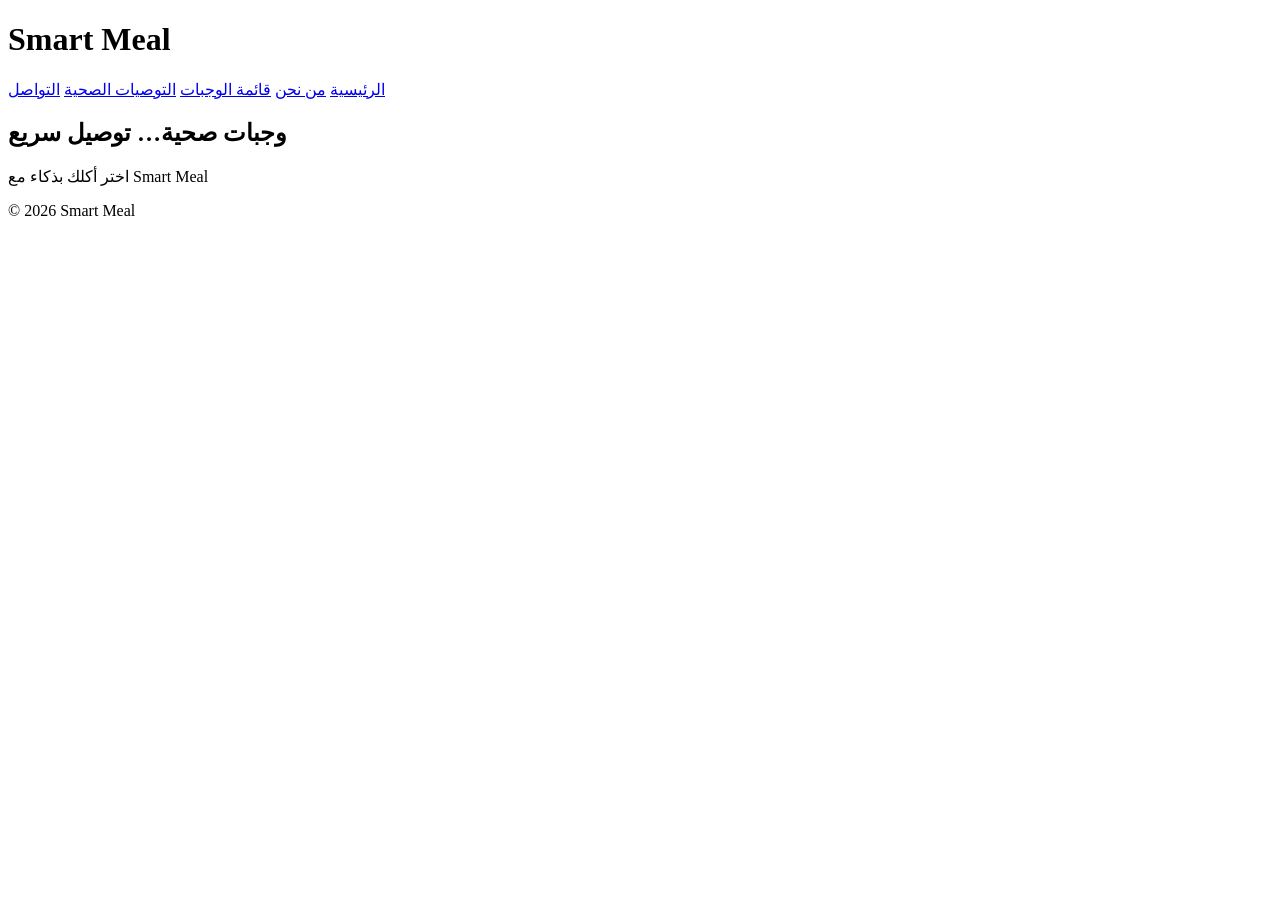
==== index.html @ e7d6c773 "Add initial HTML structure for Smart Meal website" ====
<!DOCTYPE html>
<html lang="ar">
<head>
    <meta charset="UTF-8">
    <title>Smart Meal</title>
    <link rel="stylesheet" href="style.css">
</head>
<body>

<header>
    <h1>Smart Meal</h1>
    <nav>
        <a href="#">الرئيسية</a>
        <a href="#">من نحن</a>
        <a href="#">قائمة الوجبات</a>
        <a href="#">التوصيات الصحية</a>
        <a href="#">التواصل</a>
    </nav>
</header>

<section class="hero">
    <h2>وجبات صحية… توصيل سريع</h2>
    <p>اختر أكلك بذكاء مع Smart Meal</p>
</section>

<footer>
    <p>© 2026 Smart Meal</p>
</footer>

</body>
</html>
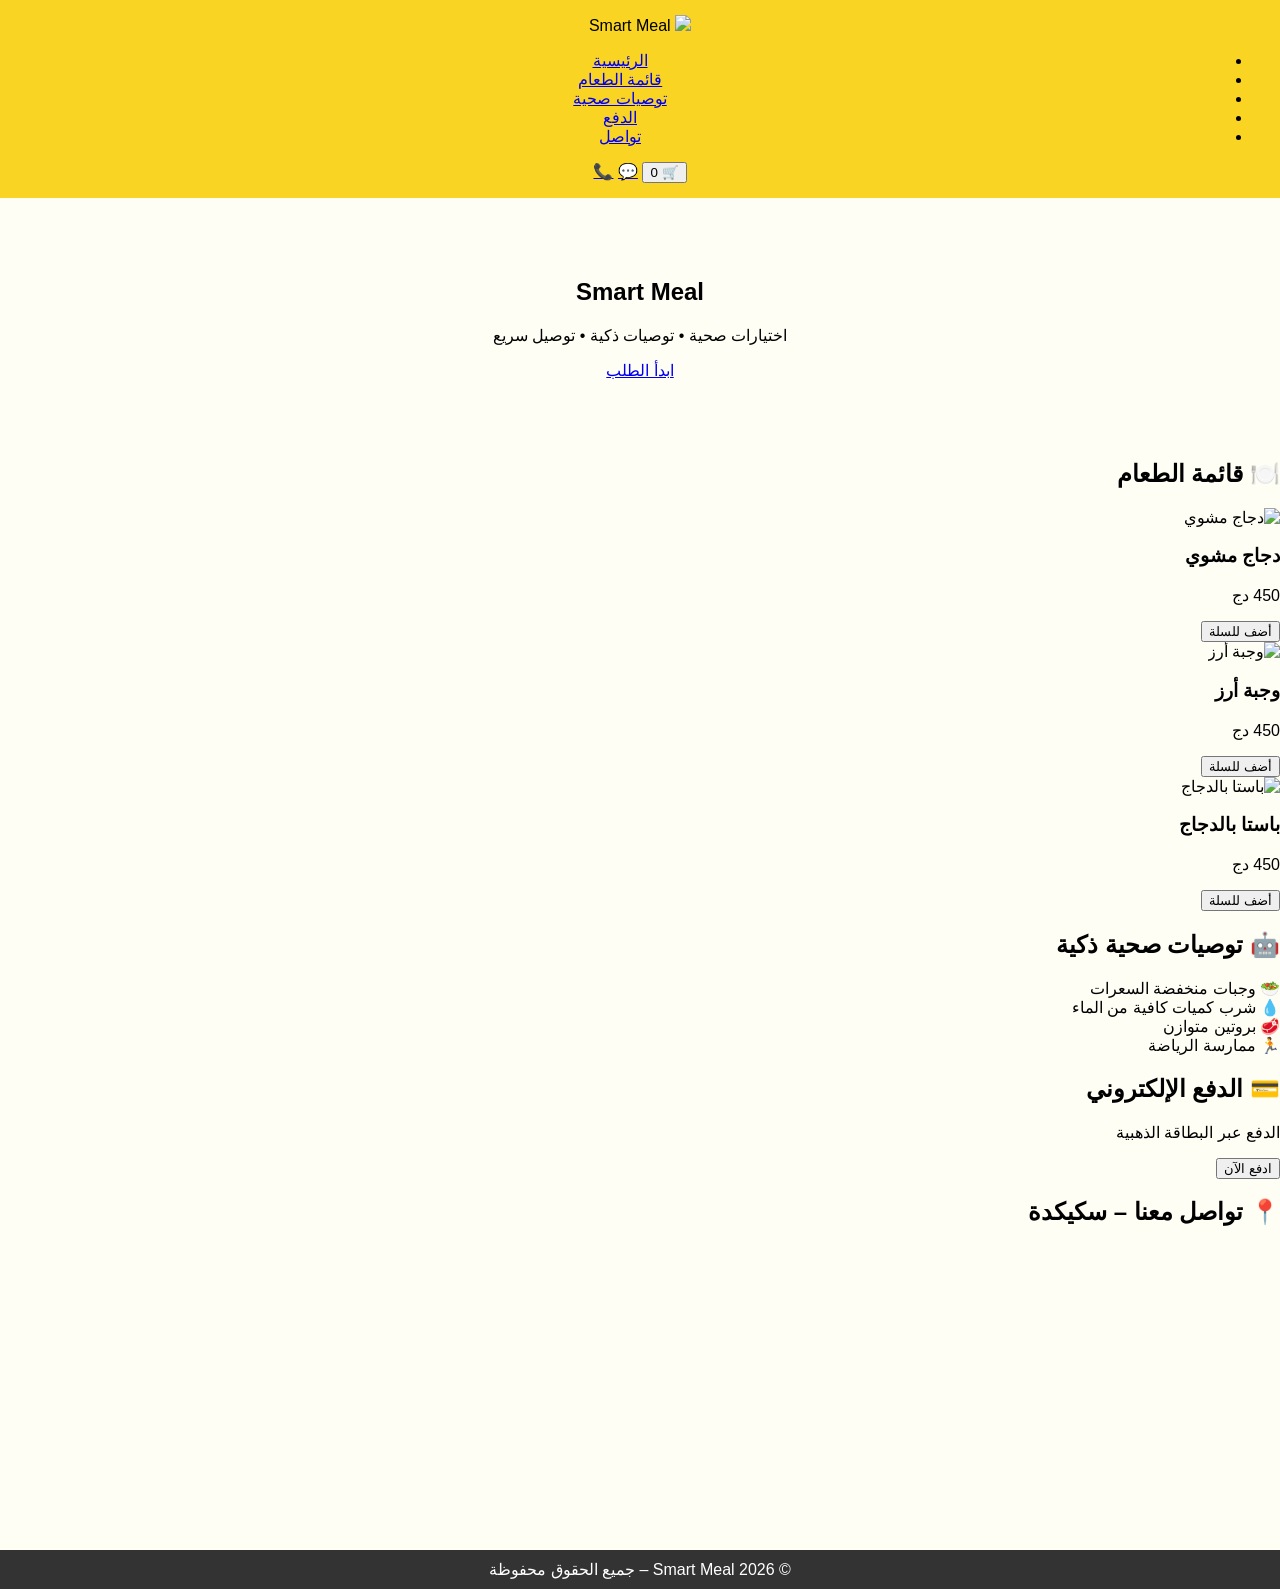
==== commit f14aafb8: "Add initial HTML structure for Smart Meal website" ====
--- a/index.html
+++ b/index.html
@@ -1,31 +1,105 @@
 <!DOCTYPE html>
-<html lang="ar">
+<html lang="ar" dir="rtl">
 <head>
-    <meta charset="UTF-8">
-    <title>Smart Meal</title>
-    <link rel="stylesheet" href="style.css">
+<meta charset="UTF-8">
+<meta name="viewport" content="width=device-width, initial-scale=1.0">
+<title>Smart Meal | منصة الوجبات الذكية</title>
+<link rel="stylesheet" href="style.css">
 </head>
 <body>
 
-<header>
-    <h1>Smart Meal</h1>
-    <nav>
-        <a href="#">الرئيسية</a>
-        <a href="#">من نحن</a>
-        <a href="#">قائمة الوجبات</a>
-        <a href="#">التوصيات الصحية</a>
-        <a href="#">التواصل</a>
-    </nav>
+<!-- ===== شريط علوي ===== -->
+<header class="navbar">
+  <div class="logo">
+    <img src="https://i.ibb.co/gbNrm0sM/837abbaf-efb7-41d0-b6f4-50a9bc78de99.jpg">
+    <span>Smart Meal</span>
+  </div>
+
+  <ul class="nav-links">
+    <li><a href="#home">الرئيسية</a></li>
+    <li><a href="#menu">قائمة الطعام</a></li>
+    <li><a href="#health">توصيات صحية</a></li>
+    <li><a href="#payment">الدفع</a></li>
+    <li><a href="#contact">تواصل</a></li>
+  </ul>
+
+  <div class="nav-actions">
+    <button onclick="openCart()">🛒 <span id="cartCount">0</span></button>
+    <a href="https://wa.me/213671070943" target="_blank">💬</a>
+    <a href="tel:+213671070943">📞</a>
+  </div>
 </header>
 
-<section class="hero">
-    <h2>وجبات صحية… توصيل سريع</h2>
-    <p>اختر أكلك بذكاء مع Smart Meal</p>
+<!-- ===== Hero ===== -->
+<section id="home" class="hero">
+  <h1>Smart Meal</h1>
+  <p>اختيارات صحية • توصيات ذكية • توصيل سريع</p>
+  <a href="#menu" class="main-btn">ابدأ الطلب</a>
+</section>
+
+<!-- ===== قائمة الطعام ===== -->
+<section id="menu" class="section">
+<h2>🍽️ قائمة الطعام</h2>
+
+<div class="cards">
+
+<div class="card">
+<img src="https://i.ibb.co/yF0fngXw/IMG-1631.jpg" alt="دجاج مشوي">
+<h3>دجاج مشوي</h3>
+<p>450 دج</p>
+<button onclick="addToCart('دجاج مشوي',450)">أضف للسلة</button>
+</div>
+
+<div class="card">
+<img src="https://i.ibb.co/27sqWTFn/IMG-1630.jpg" alt="وجبة أرز">
+<h3>وجبة أرز</h3>
+<p>450 دج</p>
+<button onclick="addToCart('وجبة أرز',450)">أضف للسلة</button>
+</div>
+
+<div class="card">
+<img src="https://i.ibb.co/xScPBgxw/IMG-1629.jpg" alt="باستا بالدجاج">
+<h3>باستا بالدجاج</h3>
+<p>450 دج</p>
+<button onclick="addToCart('باستا بالدجاج',450)">أضف للسلة</button>
+</div>
+
+</div>
+</section>
+
+<!-- ===== توصيات صحية ذكية ===== -->
+<section id="health" class="section light">
+<h2>🤖 توصيات صحية ذكية</h2>
+
+<div class="health-grid">
+  <div class="health-card">🥗 وجبات منخفضة السعرات</div>
+  <div class="health-card">💧 شرب كميات كافية من الماء</div>
+  <div class="health-card">🥩 بروتين متوازن</div>
+  <div class="health-card">🏃 ممارسة الرياضة</div>
+</div>
+</section>
+
+<!-- ===== الدفع ===== -->
+<section id="payment" class="section">
+<h2>💳 الدفع الإلكتروني</h2>
+<p>الدفع عبر البطاقة الذهبية</p>
+<button class="pay-btn" onclick="confirmOrder()">ادفع الآن</button>
+</section>
+
+<!-- ===== تواصل ===== -->
+<section id="contact" class="section light">
+<h2>📍 تواصل معنا – سكيكدة</h2>
+
+<iframe
+src="https://www.google.com/maps?q=Skikda,Algeria&output=embed"
+width="100%" height="300" style="border:0;border-radius:15px;">
+</iframe>
 </section>
 
 <footer>
-    <p>© 2026 Smart Meal</p>
+© 2026 Smart Meal – جميع الحقوق محفوظة
 </footer>
 
+<script src="script.js"></script>
 </body>
 </html>
--- a/style.css
+++ b/style.css
@@ -0,0 +1,31 @@
+body {
+    font-family: Arial, sans-serif;
+    margin: 0;
+    direction: rtl;
+    background: #fffef5;
+}
+
+header {
+    background: #f9d423;
+    padding: 15px;
+    text-align: center;
+}
+
+nav a {
+    margin: 10px;
+    text-decoration: none;
+    color: #000;
+    font-weight: bold;
+}
+
+.hero {
+    padding: 60px;
+    text-align: center;
+}
+
+footer {
+    background: #333;
+    color: white;
+    text-align: center;
+    padding: 10px;
+}
